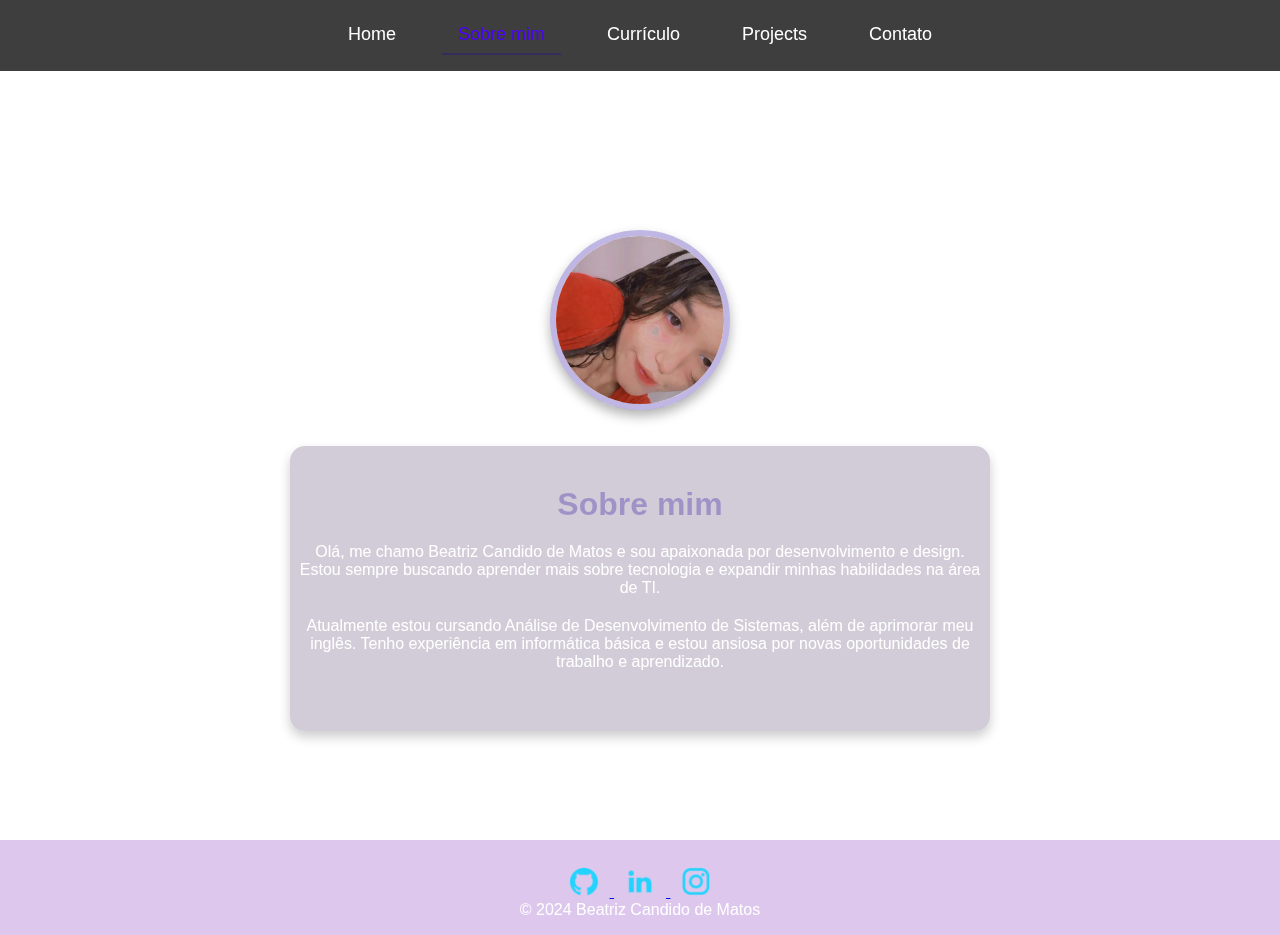
==== about.html @ 0bb7b942 "portfolio" ====
<!DOCTYPE html>
<html lang="pt-BR">
<head>
    <meta charset="UTF-8">
    <link rel="icon" href="./assets/Imagem.jpg" type="Imagem/jpg">
    <meta name="viewport" content="width=device-width, initial-scale=1.0">
    <title>Sobre mim | Beatriz</title>
    <link rel="stylesheet" href="./css/about.css">
</head>
<body>
    <div class="video-background">
        <video autoplay loop muted>
            <source src="./video/loney.mp4" type="video/mp4">
        </video>
    </div>

    <header>
        <nav class="navbar">
            <a href="index.html" class="navbar__link">Home</a>
            <a href="about.html" class="navbar__link active">Sobre mim</a>
            <a href="curriculo.html" class="navbar__link">Currículo</a>
            <a href="projects.html" class="navbar__link">Projects</a>
            <a href="contact.html" class="navbar__link">Contato</a>
        </nav>
    </header>

    <main class="apresentacao">
        <img src="./assets/perfil.jpg" alt="menina anime" class="logo">
        <br> <br>
        <section class="box-superior">
            <h1 class="apresentacao__conteudo__titulo">Sobre mim</h1>
            <p class="apresentacao__conteudo__texto">
                Olá, me chamo Beatriz Candido de Matos e sou apaixonada por desenvolvimento e design. Estou sempre buscando aprender mais sobre tecnologia e expandir minhas habilidades na área de TI.
            </p>
            <p class="apresentacao__conteudo__texto">
                Atualmente estou cursando Análise de Desenvolvimento de Sistemas, além de aprimorar meu inglês. Tenho experiência em informática básica e estou ansiosa por novas oportunidades de trabalho e aprendizado.
            </p>
        </section>
        
    </main>

    <footer class="rodape">
        
        <div class="social-icons">
            <a href="https://github.com/bimos2">
                <img src="./assets/github.png" alt="bimos2">
            </a>
            <a href="https://linkedin.com/in/seunome">
                <img src="./assets/linkedin.png" alt="LinkedIn">
            </a>
            <a href="https://twitch.tv/seunome">
                <img src="./assets/instagram.png" alt="Twitch">
            </a>
        </div>
        <p>&copy; 2024 Beatriz Candido de Matos</p>
    </footer>
</body>
</html>
---- css/about.css ----
:root {
    --cor-primaria: #070705;
    --cor-secundaria: #ffffff;
    --cor-terciaria: #22009e49;
}

* {
    margin: 0;
    padding: 0;
    box-sizing: border-box;
}

body {
    margin: 0;
    font-family: 'Poppins', sans-serif;
    color: var(--cor-secundaria);
    display: flex;
    flex-direction: column;
    min-height: 100vh;
}

.video-background {
    position: fixed;
    top: 0;
    left: 0;
    width: 100%;
    height: 100%;
    overflow: hidden;
    z-index: -1;
}

video {
    max-width: 100%;
    max-height: 100%;
    width: 100%;
    height: 100%;
    position: absolute;
    top: 50%;
    left: 50%;
    transform: translate(-50%, -50%);
    z-index: -1;
    object-fit: cover; 
}


header {
    background-color: rgba(14, 14, 14, 0.8);
    padding: 16px;
    width: 100%;
    top: 0;
    left: 0;
    z-index: 1000;
    position: fixed;
}

.navbar {
    display: flex;
    justify-content: center;
}

.navbar__link {
    color: var(--cor-secundaria);
    text-decoration: none;
    /*1) Adaptando o corpo do texto para unidades relativas*/
    font-size: 1.125rem;
    margin: 0 15px;
    padding: 8px 16px;
    transition: color 0.3s ease;
}

.navbar__link:hover,
.navbar__link.active {
    color: #4c00ff;
    border-bottom: 2px solid var(--cor-terciaria);
}

.apresentacao {
    margin-top: 100px;
    text-align: center;
    display: flex;
    flex-direction: column;
    justify-content: center;
    align-items: center;
    min-height: calc(100vh - 160px);
}

.box-superior {
    background: rgba(32, 0, 61, 0.2);
    border-radius: 15px;
    padding: 40px 5px;
    backdrop-filter: blur(8px);
    box-shadow: 0 6px 12px rgba(0, 0, 0, 0.2);
    max-width: 700px;
}

h1 {
    color: var(--cor-terciaria);
}

.apresentacao__conteudo__texto {
    margin: 20px 0;
}

img.logo {
    width: 180px;
    height: 180px;
    border-radius: 50%;
    border: 6px solid var(--cor-terciaria);
    box-shadow: 0 6px 12px rgba(0, 0, 0, 0.3);
    object-fit: cover;
    margin-top: 20px;
}

footer {
    background-color: #6400a738;
    padding: 1rem;
    text-align: center;
    color: #ffffff;
    width: 100%;
}

footer .social-media a {
    margin: 0 0.5rem;
    color: #ffffff;
    transition: color 0.3s ease;
}

footer .social-media a:hover {
    color: #aa00ff;
}

footer .social-media img {
    width: 24px;
    height: 24px;
    vertical-align: middle;
}

.social-icons {
    margin-top: 10px;
}

.social-icons img {
    width: 32px;
    margin: 0 10px;
    transition: transform 0.3s;
}

.social-icons img:hover {
    transform: scale(1.1);
}

@media (max-width: 1200px){
    header{
        padding: 1%;
    }/*4) Ajustando o cabeçalho para telas menores*/

    .apresentacao{
        flex-direction: column; /*3) Refinando o layout responsivo*/
        padding: 8%; /*1) Ajustando o espaçamento para telas menores*/
        align-items: center;
    }
}
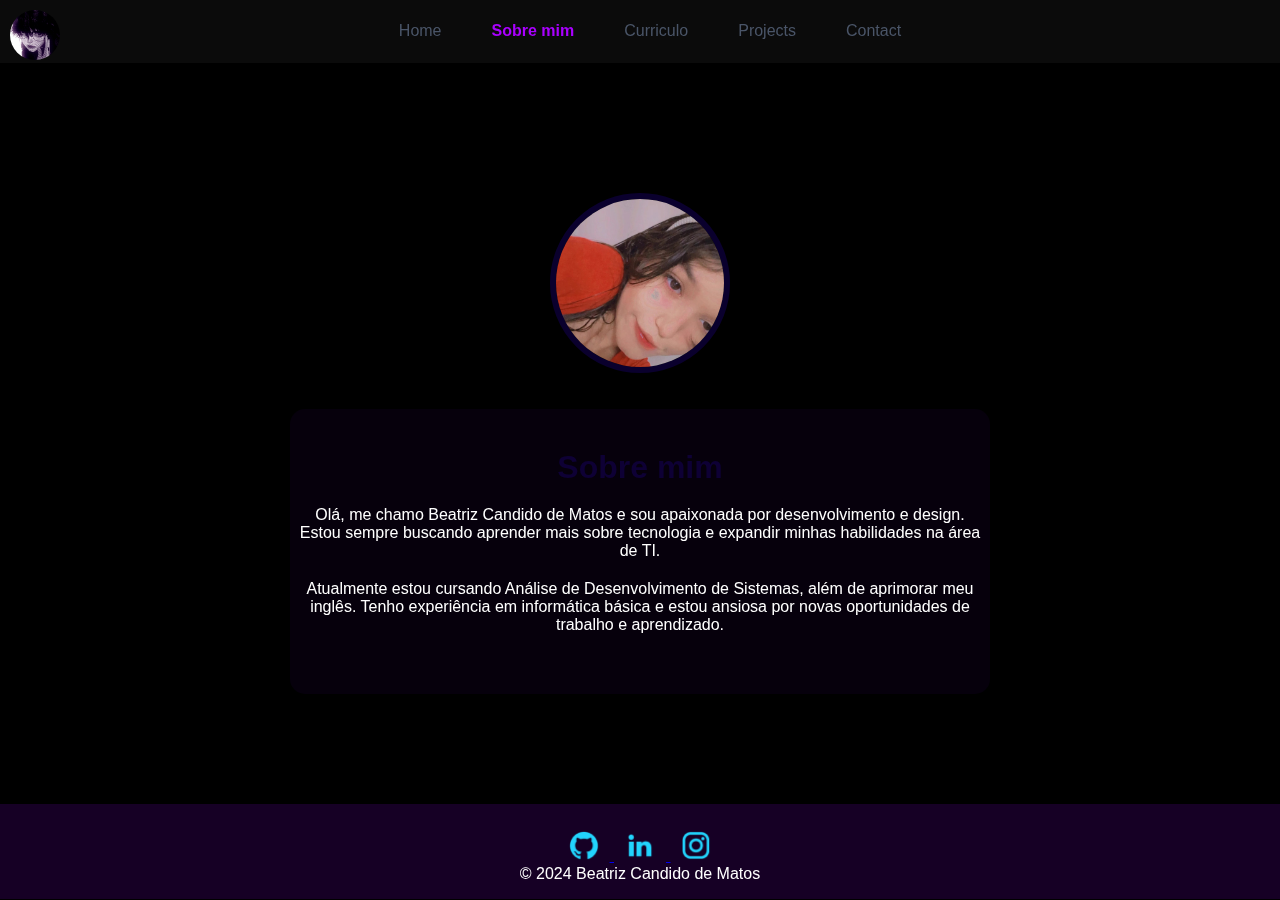
==== commit f4381ea7: "portfolio" ====
--- a/about.html
+++ b/about.html
@@ -14,14 +14,26 @@
         </video>
     </div>
 
-    <header>
-        <nav class="navbar">
-            <a href="index.html" class="navbar__link">Home</a>
-            <a href="about.html" class="navbar__link active">Sobre mim</a>
-            <a href="curriculo.html" class="navbar__link">Currículo</a>
-            <a href="projects.html" class="navbar__link">Projects</a>
-            <a href="contact.html" class="navbar__link">Contato</a>
-        </nav>
+    <header class="header">
+        <div class="logo-container">
+            <img class="small-logo" src="./assets/Imagem.jpg" alt="Logo">
+        </div>
+        <div class="container">
+            <button class="navbar-toggler" id="toggleButton" aria-label="Toggle navigation">
+                <span class="hamburguer"></span>
+                <span class="hamburguer"></span>
+                <span class="hamburguer"></span>
+            </button>
+            <nav class="navbar" id="navbarNav">
+                <ul class="nav-list">
+                    <li class="nav-item"><a href="./index.html" class="nav-link">Home</a></li>
+                    <li class="nav-item"><a href="./about.html" class="nav-link active">Sobre mim</a></li>
+                    <li class="nav-item"><a href="./curriculo.html" class="nav-link">Curriculo</a></li>
+                    <li class="nav-item"><a href="./projects.html" class="nav-link">Projects</a></li>
+                    <li class="nav-item"><a href="./contact.html" class="nav-link">Contact</a></li>
+                </ul>
+            </nav>
+        </div>
     </header>
 
     <main class="apresentacao">
@@ -54,5 +66,6 @@
         </div>
         <p>&copy; 2024 Beatriz Candido de Matos</p>
     </footer>
+    <script src="./js/script.js"></script>
 </body>
 </html>
--- a/css/about.css
+++ b/css/about.css
@@ -10,15 +10,23 @@
     box-sizing: border-box;
 }
 
+*,
+*::before,
+*::after {
+    box-sizing: border-box;
+}
+
 body {
+    font-family: 'Segoe UI', Tahoma, Geneva, Verdana, sans-serif;
+    background-color: #000000;
     margin: 0;
-    font-family: 'Poppins', sans-serif;
-    color: var(--cor-secundaria);
-    display: flex;
-    flex-direction: column;
-    min-height: 100vh;
-}
-
+    overflow-x: hidden;
+    /* Evita rolagem horizontal */
+}
+.nav-link.active {
+    color: #aa00ff; /* Cor desejada quando ativo */
+    font-weight: bold; /* Para destacar ainda mais */
+}
 .video-background {
     position: fixed;
     top: 0;
@@ -44,38 +52,97 @@
 
 
 header {
+    display: flex;
+    justify-content: center;
+    align-items: center;
     background-color: rgba(14, 14, 14, 0.8);
-    padding: 16px;
+    text-align: center;
+    padding: 1.4rem 2rem;
     width: 100%;
     top: 0;
     left: 0;
     z-index: 1000;
-    position: fixed;
-}
-
-.navbar {
+}
+
+.nav {
+    margin-left: auto;
+}
+
+/* Estilo do menu principal */
+.nav-list {
     display: flex;
-    justify-content: center;
-}
-
-.navbar__link {
-    color: var(--cor-secundaria);
+    list-style: none;
+    padding: 0;
+}
+
+.nav-item {
+    margin-left: 20px;
+}
+
+.nav-link {
+    color: #4a5568;
     text-decoration: none;
-    /*1) Adaptando o corpo do texto para unidades relativas*/
-    font-size: 1.125rem;
-    margin: 0 15px;
-    padding: 8px 16px;
-    transition: color 0.3s ease;
-}
-
-.navbar__link:hover,
-.navbar__link.active {
-    color: #4c00ff;
-    border-bottom: 2px solid var(--cor-terciaria);
+    padding: 10px 15px;
+}
+
+.nav-link:hover {
+    color: #aa00ff;
+}
+/* Logo pequena */
+.logo-container {
+    position: absolute;
+    top: 10px;
+    left: 10px;
+}
+
+.small-logo {
+    width: 50px; /* Ajuste o tamanho conforme necessário */
+    height: auto;
+    border-radius: 50%; /* Se desejar uma logo circular */
+}
+
+/* Ajustes para dispositivos móveis */
+@media (max-width: 768px) {
+    .small-logo {
+        width: 40px; /* Tamanho menor para mobile, ajuste se necessário */
+    }
+}
+
+/* Estilos para o botão hamburguer */
+.navbar-toggler {
+    display: none;
+    /* Inicialmente oculto */
+}
+
+.hamburguer {
+    display: block;
+    width: 40px;
+    /* Aumentar a largura */
+    height: 4px;
+    /* Aumentar a altura */
+    background-color: #4a5568;
+    margin: 6px 0;
+    /* Aumentar a margem entre os elementos do botão */
+    border-radius: 2px;
+    /* Bordas arredondadas */
+    transition: all 0.3s ease;
+}
+
+
+.box-superior,
+.box-inferior {
+    color: #fff;
+    background: rgba(32, 0, 61, 0.2);
+    border-radius: 15px;
+    padding: 30px;
+    backdrop-filter: blur(8px);
+    box-shadow: 0 6px 12px rgba(0, 0, 0, 0.2);
+    max-width: 700px;
+    width: 100%;
 }
 
 .apresentacao {
-    margin-top: 100px;
+    margin-top: 1px;
     text-align: center;
     display: flex;
     flex-direction: column;
@@ -149,14 +216,298 @@
     transform: scale(1.1);
 }
 
-@media (max-width: 1200px){
-    header{
-        padding: 1%;
-    }/*4) Ajustando o cabeçalho para telas menores*/
-
-    .apresentacao{
-        flex-direction: column; /*3) Refinando o layout responsivo*/
-        padding: 8%; /*1) Ajustando o espaçamento para telas menores*/
-        align-items: center;
-    }
+/* Estilos para telas menores */
+@media (max-width: 768px) {
+    .container {
+        max-width: 100%;
+        /* Altera para 100% */
+        padding: 0 10px;
+        /* Reduz padding */
+        flex-direction: column;
+        /* Empilha elementos */
+    }
+
+    .header {
+        padding: 40px 15px;
+        /* Ajusta o padding do cabeçalho */
+    }
+
+/* Botão hamburguer estilizado */
+.navbar-toggler {
+    display: block;
+    position: absolute;
+    right: 10px;
+    top: 15px;
+    background-color: rgba(14, 14, 14, 0.8); /* cor vibrante */
+    color: #ffffff;
+    font-size: 24px;
+    padding: 10px;
+    border: none;
+    border-radius: 50%;
+    cursor: pointer;
+    transition: transform 0.3s ease, background-color 0.3s ease;
+}
+.navbar-toggler:hover {
+    background-color: #5816adc4; /* cor ao passar o mouse */
+    transform: scale(1.1); /* aumenta ligeiramente no hover */
+}
+
+.navbar-toggler:active {
+    background-color: #7811ffc4; /* cor ao clicar */
+    transform: scale(1);
+}
+
+    .nav-list {
+        display: none;
+        /* Oculte a lista inicialmente */
+        flex-direction: column;
+        /* Alinha em coluna */
+        position: absolute;
+        top: 80px;
+        left: 0;
+        width: 100%;
+        /* Largura total */
+        background-color: rgba(14, 14, 14, 0.8);
+        /* Fundo branco */
+        box-shadow: 0 2px 10px rgba(0, 0, 0, 0.1);
+        z-index: 9;
+    }
+
+    .navbar.active .nav-list {
+        display: flex;
+        /* Exibir a lista quando ativa */
+    }
+
+    .nav-item {
+        margin: 10px 0;
+        /* Margem entre itens */
+        width: 100%;
+        /* Largura total dos itens */
+    }
+
+    .nav-link {
+        padding: 15px;
+        /* Padding para links */
+        display: block;
+        /* Ocupa total do espaço */
+        text-align: center;
+        /* Centraliza o texto */
+    }
+
+    .banner-title {
+        font-size: 6vw;
+        /* Ajuste proporcional ao viewport */
+    }
+
+    .banner-description {
+        font-size: 4vw;
+        /* Ajuste proporcional ao viewport */
+        padding: 10px 20px;
+        /* Ajusta padding */
+    }
+
+    .service-card {
+        width: 90%;
+        /* Reduz a largura das cartas de serviço */
+        max-width: 300px;
+        /* Define uma largura máxima */
+        margin: 0 auto;
+        /* Centraliza */
+    }
+
+    .map-container iframe {
+        width: 100%;
+        /* Responsivo */
+        height: auto;
+        /* Mantém proporção */
+        max-height: 300px;
+        /* Altura máxima */
+    }
+
+    .footer-container {
+        padding: 10px;
+        /* Reduz padding do footer */
+    }
+
+    .footer-title {
+        font-size: 1.25rem;
+        /* Tamanho menor no footer */
+    }
+
+    .hours-title {
+        font-size: 1.2rem;
+        /* Ajusta o tamanho do horário */
+    }
+}
+
+
+/* Estilos para telas maiores */
+@media (min-width: 769px) {
+    .navbar {
+        display: flex;
+        /* Mostrar navbar para telas grandes */
+    }
+
+    .nav-list {
+        display: flex;
+        /* Exibir a lista como flex */
+        list-style: none;
+        /* Remove marcadores */
+        padding: 0;
+        /* Sem padding */
+    }
+
+    .nav-item {
+        margin-left: 20px;
+        /* Margem entre os itens */
+    }
+
+    .nav-link {
+        color: #4a5568;
+        /* Cor padrão dos links */
+        text-decoration: none;
+        /* Remove sublinhado */
+        padding: 10px 15px;
+        /* Padding dos links */
+    }
+
+    .nav-link:hover {
+        color: #aa00ff;
+        /* Cor ao passar o mouse */
+    }
+}
+
+
+.banner {
+    background-image: url('../images/banner.png');
+    background-size: cover;
+    background-position: center;
+    padding: 150px 0;
+    text-align: center;
+}
+
+.banner-title {
+    font-size: 4rem;
+    font-weight: bold;
+    margin-bottom: 20px;
+    color: #000000;
+}
+
+.cta-button :active {
+    transform: translateY(-1px);
+    box-shadow: 0 5px 10px rgba(0, 0, 0, 0.2);
+}
+
+.cta-button::after {
+    content: "";
+    display: inline-block;
+    height: 100%;
+    width: 100%;
+    border-radius: 100px;
+    position: absolute;
+    top: 0;
+    left: 0;
+    z-index: -1;
+    transition: all 0.4s;
+}
+
+.cta-button::after {
+    background-color: #ffffff;
+}
+
+.cta-button:hover::after {
+    transform: scaleX(1.4) scaleY(1.6);
+    opacity: 0;
+}
+
+.service-grid {
+    display: flex;
+    flex-wrap: wrap;
+    justify-content: center;
+    gap: 20px;
+    margin-top: 20px;
+}
+
+.service-card {
+    background-color: #aa00ff;
+    padding: 15px;
+    /* Unificado padding */
+    border-radius: 8px;
+    box-shadow: 0 2px 5px rgba(0, 0, 0, 0.1);
+    width: 300px;
+    max-width: 100%;
+    /* Garantindo que não exceda 100% */
+    height: auto;
+    text-align: center;
+}
+
+.service-image {
+    width: 100%;
+    border-radius: 8px;
+    margin-bottom: 15px;
+}
+
+.service-title {
+    font-weight: bold;
+    font-size: 1.25rem;
+    margin-bottom: 10px;
+}
+
+.service-description {
+    color: #fff;
+}
+
+.location {
+    text-align: center;
+    margin-top: 40px;
+}
+
+.location-title {
+    font-size: 2rem;
+    color: #ffffff;
+    margin-bottom: 20px;
+    box-shadow: 10px 5px 5px red;
+}
+
+/* Rodapé */
+.footer {
+    background-color: #333;
+    color: #fff;
+    padding: 40px 20px;
+    text-align: center;
+}
+
+.footer-container {
+    max-width: 800px;
+    margin: 0 auto;
+}
+
+.footer-logo {
+    border-radius: 30px;
+    width: 150px;
+}
+
+.footer-title {
+    font-size: 1.5rem;
+    margin-bottom: 20px;
+}
+
+.footer-links {
+    color: #fff;
+    text-decoration: none;
+}
+
+.social-links {
+    margin: 20px 0;
+}
+
+.social-link {
+    display: inline-block;
+    margin: 0 10px;
+}
+
+/* Horários */
+.hours-title {
+    font-size: 1.2rem;
+    margin-bottom: 10px;
 }